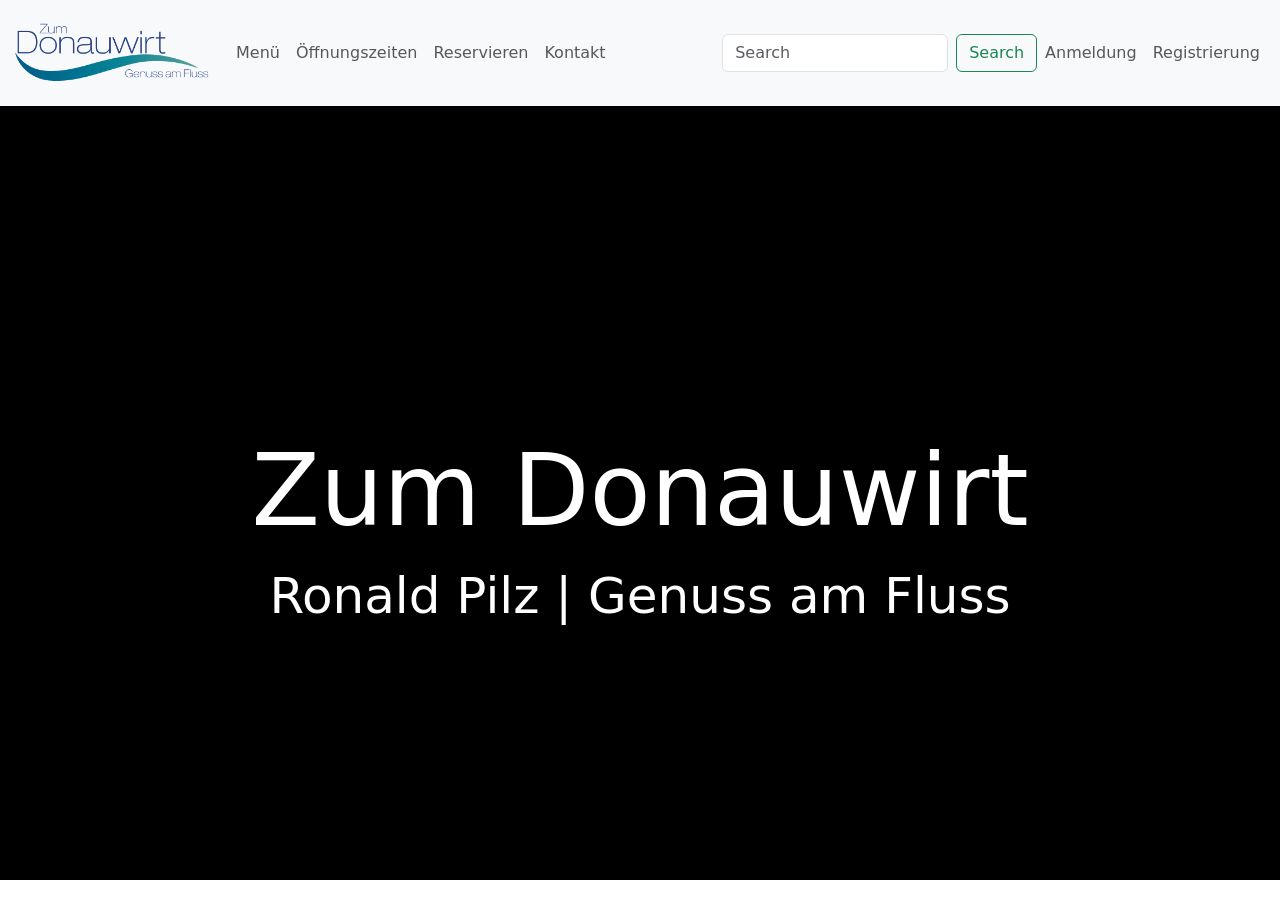
==== index.html @ 63ff2155 "12.03" ====
<!DOCTYPE html>
<html lang="en">
<head>
    <meta charset="UTF-8">
    <meta name="viewport" content="width=device-width, initial-scale=1.0">
    <link href="https://cdn.jsdelivr.net/npm/bootstrap@5.3.8/dist/css/bootstrap.min.css" rel="stylesheet" integrity="sha384-sRIl4kxILFvY47J16cr9ZwB07vP4J8+LH7qKQnuqkuIAvNWLzeN8tE5YBujZqJLB" crossorigin="anonymous">
    <link rel="stylesheet" href="style.css">
    
    <title>Zum-Donauwirt</title>
</head>
<body >
    <nav class="navbar navbar-expand-lg bg-body-tertiary">
        <div class="container-fluid" >
          <a class="navbar-brand" href="index.html"><img src="/img/logo-Ohne-Hintergrund.png" alt="logo" width="200" height="80"></a>
          <button class="navbar-toggler" type="button" data-bs-toggle="collapse" data-bs-target="#navbarScroll" aria-controls="navbarScroll" aria-expanded="false" aria-label="Toggle navigation">
            <span class="navbar-toggler-icon"></span>
          </button>
          <div class="collapse navbar-collapse" id="navbarScroll">
            <ul class="navbar-nav me-auto my-2 my-lg-0 navbar-nav-scroll" style="--bs-scroll-height: 100px;">
                
                <li class="nav-item">
                  <a class="nav-link" href="menue.html">Menü</a>
                </li>
                <li class="nav-item">
                  <a class="nav-link" href="oeffnungszeit.html">Öffnungszeiten</a>
                </li>
                <li class="nav-item">
                  <a class="nav-link" href="reservierung.html">Reservieren</a>
                </li>
                <li class="nav-item">
                    <a class="nav-link" href="kontakt.html">Kontakt</a>
                  </li>
            </ul>
            <form class="d-flex" role="search">
              <input class="form-control me-2" type="search" placeholder="Search" aria-label="Search"/>
              <button class="btn btn-outline-success" type="submit">Search</button>
            </form>
            <div>
           <ul class="navbar-nav me-auto my-2 my-lg-0 navbar-nav-scroll" style="--bs-scroll-height: 40px;">
            <li class="nav-item">
            <p class="nav-link" id="openModalAnm" onclick="openModalAnm ()">Anmeldung</p>
            </li>
            <li class="nav-item">
              <p class="nav-link" id="openModalReg" onclick="openModalReg()">Registrierung</p>
              </li>
          </ul>
        </div>
            <div id="modal-Anm" class="modal-Anm">

              <div class="modal-header-Anm">
          
                  <h2>Anmeldung</h2>
          
              </div>
          
              <div class="modal-content-anm">
                <form action="index.php" method="post">
                  <div class="form-example">
                    <label for="name">Enter your name: </label>
                    <input type="text" name="name" id="name" required />
                  </div>
                  <div class="form-example">
                    <label for="email">Enter your email: </label>
                    <input type="email" name="email" id="email" required />
                  </div>
                  
                </form>
              </div>
          
              <div class="modal-footer-anm">
                <button id="Anmelden">Anmelden</button>
                <button id="closeAllModal">Zurück</button>
          
              </div>^
              <div>
              
              <div id="modal-Reg" class="modal-Reg">

                <div class="modal-header-Reg">
            
                    <h2>Registrierung</h2>
            
                </div>
            
                <div class="modal-content-Reg">
                  <form action="index.php" method="post">
                    <div class="form-example">
                      <label for="name">Enter your name: </label>
                      <input type="text" name="name" id="name" required />
                    </div>
                    <div class="form-example">
                      <label for="email">Enter your email: </label>
                      <input type="email" name="email" id="email" required />
                    </div>
                     
                  </form>
                </div>
            
                <div class="modal-footer-Reg">
                  <button id="Registrierung">Registrieren</button>
                  <button id="closeAllModal">Zurück</button>
            
                </div>
            </li>
          </div>
        </div>
      </nav>
      <div class="bodystart">
        <div class="slide-bg" style="background-image: url('img/hintergrundstart.webp');"></div>
        <div class="slide-bg" style="background-image: url('img/hintergrundstart1.webp');"></div>
        <div class="slide-bg" style="background-image: url('img/hintergrundstart2.webp');"></div>
      </div>
      <div class="hintergrund-text">
        <h1>Zum Donauwirt</h1>
        <p>Ronald Pilz | Genuss am Fluss</p>
      </div>
     
    </div>
    
      <script src="script.js"></script>
</body> 
</html>
---- style.css ----
.bodystart {
  position: relative;
  width: 100%;
  height: 86vh;
  overflow: hidden;
  margin: 0 auto;
  background-color: #000; /* Темный фон на всякий случай */
}
.slide-bg {
  position: absolute;
  top: 0;
  left: 0;
  width: 100%;
  height: 100%;
  background-size: cover;
  background-position: center;
  opacity: 0;
  /* Плавный переход без рывков */
  animation: fadeLoop 30s infinite ease-in-out;
}
.slide-bg:nth-child(1) { animation-delay: 0s; }
.slide-bg:nth-child(2) { animation-delay: 10s; }
.slide-bg:nth-child(3) { animation-delay: 20s; }

@keyframes fadeLoop {
  0% { opacity: 0; }
  10% { opacity: 0.4; } 
  33.3% { opacity: 0.4; }
  43.3% { opacity: 0; }
  100% { opacity: 0; }
}
.hintergrund-text {
  position: absolute;
  top: 60%;
  left: 50%;
  transform: translate(-50%, -50%); /* Идеальное центрирование */
  z-index: 10; /* Поднимаем текст над картинками */
  text-align: center;
  color: white;
  width: 90%; /* Чтобы текст не прилипал к краям на мобильных */
  pointer-events: none; 
}

.hintergrund-text h1{
  font-size: 100px;
}

.hintergrund-text p{
  font-size: 50px;
}
.modal-Anm, .modal-Reg {

  position: fixed;

  top: 50%;

  left: 50%;

  width: 40%;

  height: 60%;

  background-color: rgba(255, 255, 255);

  transform: translate(-50%, -50%);
  
}

.modal-content-anm, .modal-content-reg  {

  background-color: #fff;

  margin: 10% auto;

  padding: 20px;

  border: 1px solid #333;

  border-radius: 5px;

  width: 50%;

}

.modal-header-anm, .modal-header-reg {

  display: flex;

  justify-content: space-between;

  align-items: center;

  border-bottom: 1px solid #333;

}

#closeModal, #openModalAnm, #openModalReg {

  cursor: pointer;

}
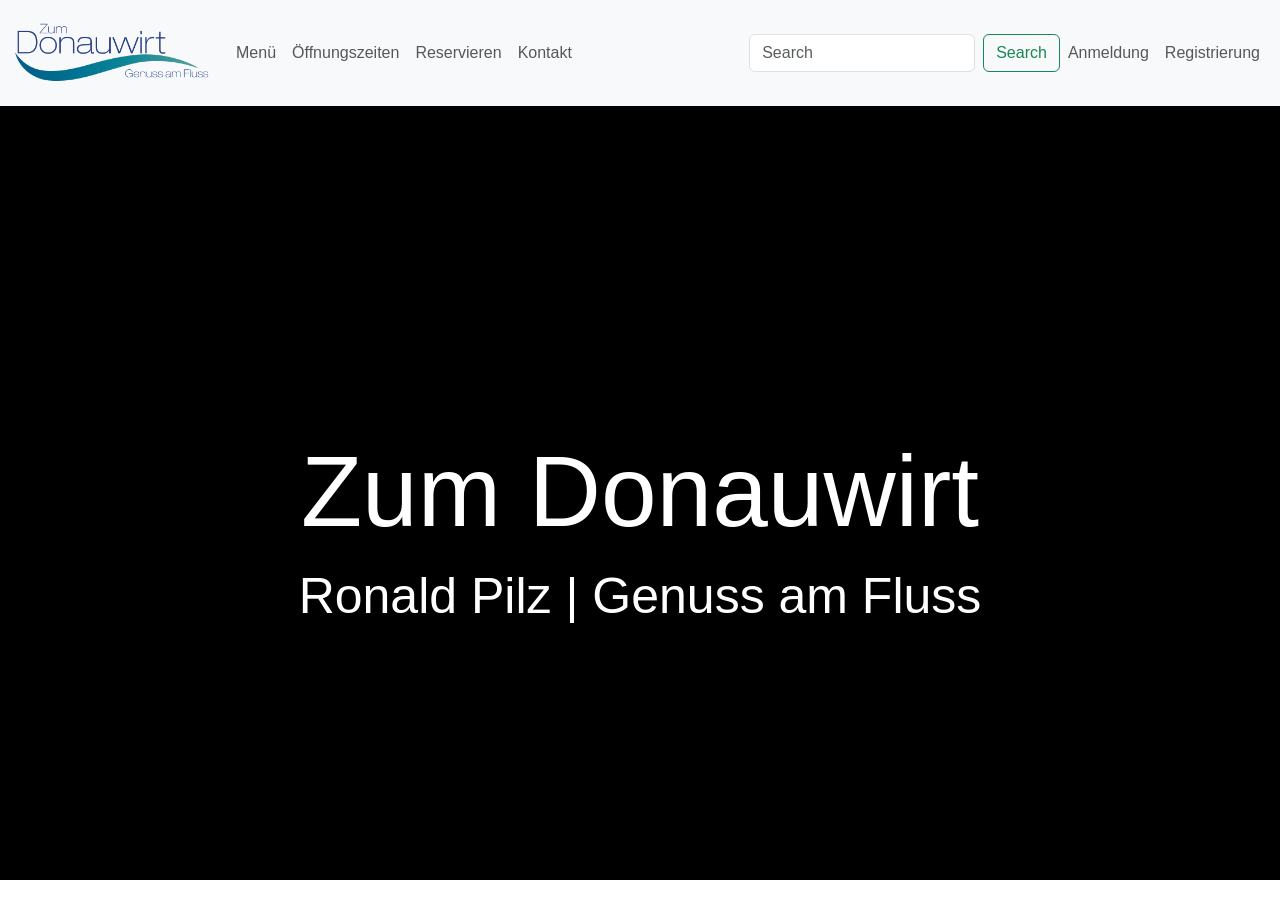
==== commit 79724196: "Formular bearbeitet" ====
--- a/index.html
+++ b/index.html
@@ -9,9 +9,10 @@
     <title>Zum-Donauwirt</title>
 </head>
 <body >
+  <!--Navigation Menü-->
     <nav class="navbar navbar-expand-lg bg-body-tertiary">
         <div class="container-fluid" >
-          <a class="navbar-brand" href="index.html"><img src="/img/logo-Ohne-Hintergrund.png" alt="logo" width="200" height="80"></a>
+          <a class="navbar-brand" href="index.html"><img src="img/logo-Ohne-Hintergrund.png" alt="logo" width="200" height="80"></a>
           <button class="navbar-toggler" type="button" data-bs-toggle="collapse" data-bs-target="#navbarScroll" aria-controls="navbarScroll" aria-expanded="false" aria-label="Toggle navigation">
             <span class="navbar-toggler-icon"></span>
           </button>
@@ -38,73 +39,51 @@
             <div>
            <ul class="navbar-nav me-auto my-2 my-lg-0 navbar-nav-scroll" style="--bs-scroll-height: 40px;">
             <li class="nav-item">
-            <p class="nav-link" id="openModalAnm" onclick="openModalAnm ()">Anmeldung</p>
+              <p class="nav-link" id="openModalAnm">Anmeldung</p>
             </li>
             <li class="nav-item">
-              <p class="nav-link" id="openModalReg" onclick="openModalReg()">Registrierung</p>
+              <p class="nav-link" id="openModalReg">Registrierung</p>
               </li>
           </ul>
         </div>
-            <div id="modal-Anm" class="modal-Anm">
-
-              <div class="modal-header-Anm">
-          
-                  <h2>Anmeldung</h2>
-          
-              </div>
-          
-              <div class="modal-content-anm">
-                <form action="index.php" method="post">
-                  <div class="form-example">
-                    <label for="name">Enter your name: </label>
-                    <input type="text" name="name" id="name" required />
-                  </div>
-                  <div class="form-example">
-                    <label for="email">Enter your email: </label>
-                    <input type="email" name="email" id="email" required />
-                  </div>
-                  
-                </form>
-              </div>
-          
-              <div class="modal-footer-anm">
-                <button id="Anmelden">Anmelden</button>
-                <button id="closeAllModal">Zurück</button>
-          
-              </div>^
-              <div>
-              
+        <!--Modal Fenster(Anmeldung)-->
+        <div id="modal-Anm" class="modal-Anm">
+          <div class="modal-header-Anm"><h2>Anmeldung</h2></div>
+          <div class="modal-content-anm">
+              <form> </form>
+          </div>
+          <div class="modal-footer-anm">
+              <button class="close-modal-btn" >Zurück</button>
+              <button class="anm-modal-btn">Anmelden</button>
+                    
+          </div>
+      </div>
+              <!--Modal Fenster Registration-->
               <div id="modal-Reg" class="modal-Reg">
-
-                <div class="modal-header-Reg">
-            
-                    <h2>Registrierung</h2>
-            
+                <div class="modal-header-Reg"><h2>Registrierung</h2></div>
+                <div class="modal-content-Reg">
+                    <form action="index.php"> 
+                      <div class="formular">
+                      <label for="vorname">Vorname</label>
+                      <input type="text" name="vorname" id="vorname">
+                      <label for="nachname">Nachname</label>
+                      <input type="text" name="nachname" id="nachname">
+                      </div>
+                      <div class="formular1">
+                      <label for="email">E-mail</label>
+                      <input type="text" name="email" id="email">
+                      <label for="telefonnummer">Telefonnummer</label>
+                      <input type="text" name="telefonnummer" id="telefonnummer">
+                      </div>
+                    </form>
+                
+                <div class="modal-footer-Reg">
+                  <button class="close-modal-btn">Zurück</button>
+                  <button class="reg-modal-btn">Registration</button>
                 </div>
-            
-                <div class="modal-content-Reg">
-                  <form action="index.php" method="post">
-                    <div class="form-example">
-                      <label for="name">Enter your name: </label>
-                      <input type="text" name="name" id="name" required />
-                    </div>
-                    <div class="form-example">
-                      <label for="email">Enter your email: </label>
-                      <input type="email" name="email" id="email" required />
-                    </div>
-                     
-                  </form>
-                </div>
-            
-                <div class="modal-footer-Reg">
-                  <button id="Registrierung">Registrieren</button>
-                  <button id="closeAllModal">Zurück</button>
-            
-                </div>
-            </li>
-          </div>
-        </div>
+            </div>
       </nav>
+      <!--Foto Slide-->
       <div class="bodystart">
         <div class="slide-bg" style="background-image: url('img/hintergrundstart.webp');"></div>
         <div class="slide-bg" style="background-image: url('img/hintergrundstart1.webp');"></div>
@@ -114,7 +93,6 @@
         <h1>Zum Donauwirt</h1>
         <p>Ronald Pilz | Genuss am Fluss</p>
       </div>
-     
     </div>
     
       <script src="script.js"></script>
--- a/style.css
+++ b/style.css
@@ -50,19 +50,18 @@
 }
 .modal-Anm, .modal-Reg {
 
-  position: fixed;
-
-  top: 50%;
-
-  left: 50%;
-
-  width: 40%;
-
-  height: 60%;
-
-  background-color: rgba(255, 255, 255);
-
-  transform: translate(-50%, -50%);
+  display: none; 
+    position: fixed;
+    top: 50%;
+    left: 50%;
+    transform: translate(-50%, -50%);
+    width: 650px; 
+    max-width: 90%;
+    background-color: white;
+    z-index: 2000; 
+    box-shadow: 0 5px 15px rgba(0,0,0,0.3);
+    padding: 20px;
+    border-radius: 8px;
   
 }
 
@@ -94,8 +93,68 @@
 
 }
 
-#closeModal, #openModalAnm, #openModalReg {
+#closeModal, #openModalAnm, #openModalReg, .close-modal-btn  {
 
   cursor: pointer;
 
 }
+.close-modal-btn, .anm-modal-btn, .reg-modal-btn{
+  background-color: #00718d;
+  border-radius: 10px;
+  transition: all 0.3s ease;
+  padding: 5px 50px;
+  color: white;
+  border: 1px;
+}
+.anm-modal-btn, .reg-modal-btn{
+  position: absolute;
+  right: 15px;
+}
+.close-modal-btn:hover, .anm-modal-btn:hover, .reg-modal-btn:hover{
+  transform: translateY(-2px);
+  box-shadow: 0 6px 12px rgba(0, 0, 0, 0.15);
+}
+.formular{
+  
+  display: flex;
+  align-items: left;
+  margin-bottom: 5px;
+}
+.formular label{
+  width: 90px; /* Фиксированная ширина для всех подписей */
+  text-align: left;
+  margin-left: 10px;
+}
+.formular input{
+  flex: 1;  
+  border: 1px solid   ; 
+  border-collapse: collapse;
+  max-width: 200px;
+  max-height: 150px;
+  border-radius: 5px;
+}
+.formular1{
+  flex-direction: column;
+  display: flex;
+  align-items: left;
+  margin-bottom: 15px;
+}
+.formular1 label{
+  width: 150px; /* Фиксированная ширина для всех подписей */
+  text-align: left;
+}
+.formular1 input{
+  flex: 1;  
+  border: 1px solid   ;
+  border-collapse: collapse;
+  max-width: 400px;
+  max-height: 150px;
+  border-radius: 5px;
+}
+body{
+  font-family: Verdana, Geneva, Tahoma, sans-serif;
+}
+.modal-header-Anm, .modal-header-Reg{
+  color: #00718d;
+  text-shadow: 1px 1px 2px rgba(2, 80, 122, 0.5);
+}
